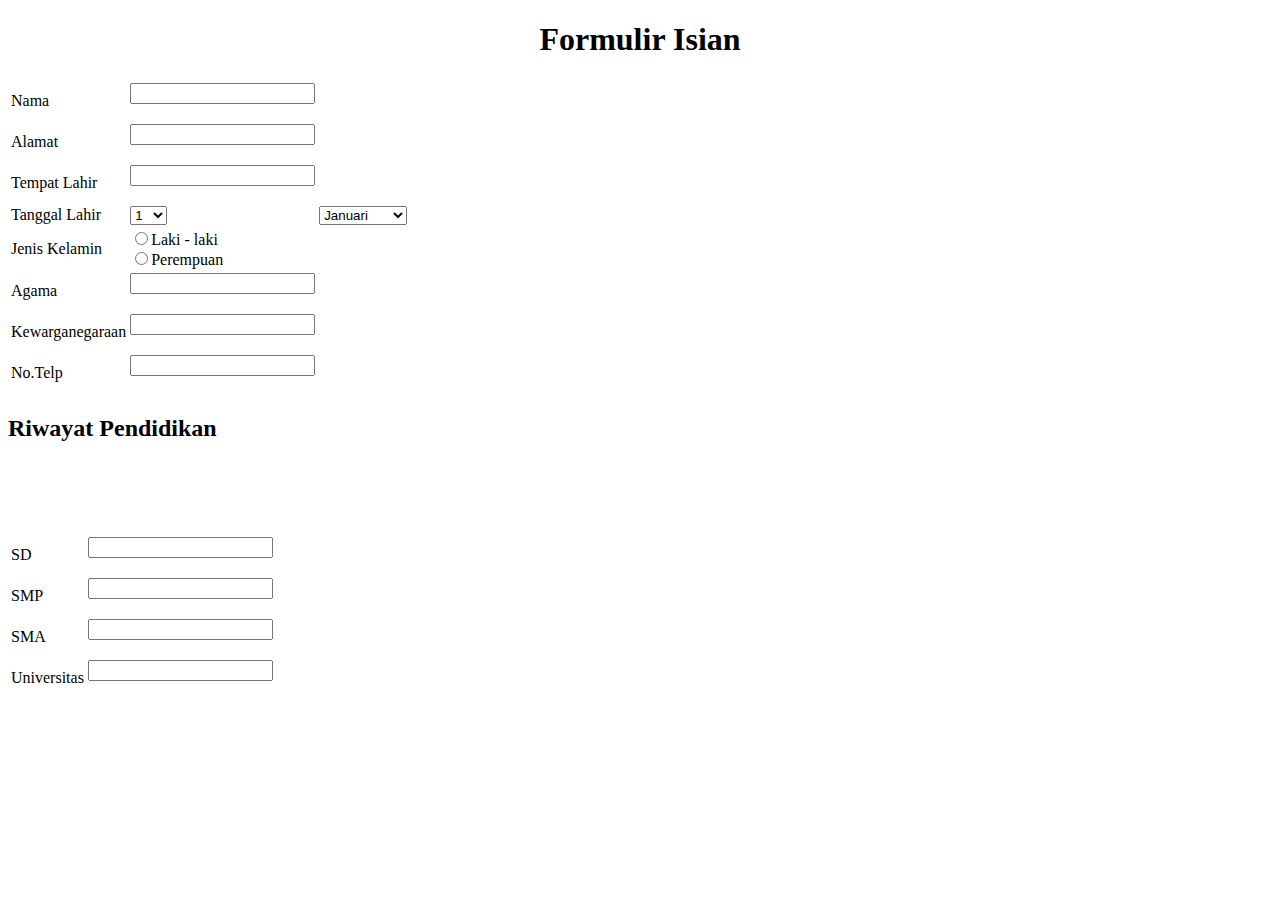
==== form.html @ 8f62ef60 "Tugas Web" ====
<!DOCTYPE html PUBLIC "-//W3C//DTD XHTML 1.0 Transitional//EN" "http://www.w3.org/TR/xhtml1/DTD/xhtml1-transitional.dtd">
<html xmlns="http://www.w3.org/1999/xhtml">
<head>
<meta http-equiv="Content-Type" content="text/html; charset=iso-8859-1" />
<title>Formulir Isian</title>
</head>

<body>
<h1 style="text-align:center">Formulir Isian</h1>
<table width="200" border="0">
  <tr>
    <td>Nama</td>
    <td><input type="text" name="nama"/></p></td>
  </tr>
  <tr>
    <td>Alamat</td>
    <td><input type="text" name="alamat"/></p></td>
  </tr>
  <tr>
    <td>Tempat Lahir</td>
    <td><input type="text" name="tempat lahir"/></p></td>
  </tr>
  <tr>
    <td>Tanggal Lahir</td>
	<td>
    <select name="Tanggal">
  		<option value="1">1</option>
  		<option value="2">2</option>
  		<option value="3">3</option>
  		<option value="4">4</option>
  		<option value="5">5</option>
  		<option value="6">6</option>
  		<option value="7">7</option>
  		<option value="8">8</option>
  		<option value="9">9</option>
  		<option value="10">10</option>
		<option value="11">11</option>
  		<option value="12">12</option>
  		<option value="13">13</option>
  		<option value="14">14</option>
  		<option value="15">15</option>
  		<option value="16">16</option>
  		<option value="17">17</option>
  		<option value="18">18</option>
  		<option value="19">19</option>
  		<option value="20">20</option>
  		<option value="21">21</option>
		<option value="22">22</option>
  		<option value="23">23</option>
  		<option value="24">24</option>
  		<option value="25">25</option>
  		<option value="26">26</option>
  		<option value="27">27</option>
  		<option value="28">28</option>
  		<option value="29">29</option>
  		<option value="30">30</option>
	</select>
	</td>
	<td>
    <select name="Bulan">
  		<option value="Januari">Januari</option>
  		<option value="Pebruari">Pebruari</option>
  		<option value="Maret">Maret</option>
  		<option value="April">April</option>
  		<option value="Mei">Mei</option>
  		<option value="Juni">Juni</option>
  		<option value="Juli">Juli</option>
  		<option value="Agustus">Agustus</option>
  		<option value="September">September</option>
  		<option value="Oktober">Oktober</option>
  		<option value="November">November</option>
  		<option value="Desember">Desember</option>
	</select>
	</td>
  </tr>
  <tr>
    <td>Jenis Kelamin</td>
    <td>
	<input type="radio" name="sex" value="man"/>Laki - laki
	<br />
	<input type="radio" name="sex" value="woman"/>Perempuan </td>
  </tr>
  <tr>
    <td>Agama</td>
    <td><input type="text" name="agama"/></p></td>
  </tr>
  <tr>
    <td>Kewarganegaraan</td>
    <td><input type="text" name="kewarganegaraan"/></p></td>
  </tr>
  <tr>
    <td>No.Telp</td>
    <td><input type="text" name="no.telp"/></p></td>
  </tr>
</table>
<h2>Riwayat Pendidikan</h2>
<table>
<tr>
    <td>SD</td>
    <td><input type="text" name="sd"/></p></td>
	<br />
  </tr>
<tr>
    <td>SMP</td>
    <td><input type="text" name="smp"/></p></td>
	<br />
</tr>
<tr>
    <td>SMA</td>
    <td><input type="text" name="sma"/></p></td>
	<br />
</tr>
<tr>
    <td>Universitas</td>
    <td><input type="text" name="universitas"/></p></td>
	<br />
</tr>
</table>
</body>
</html>
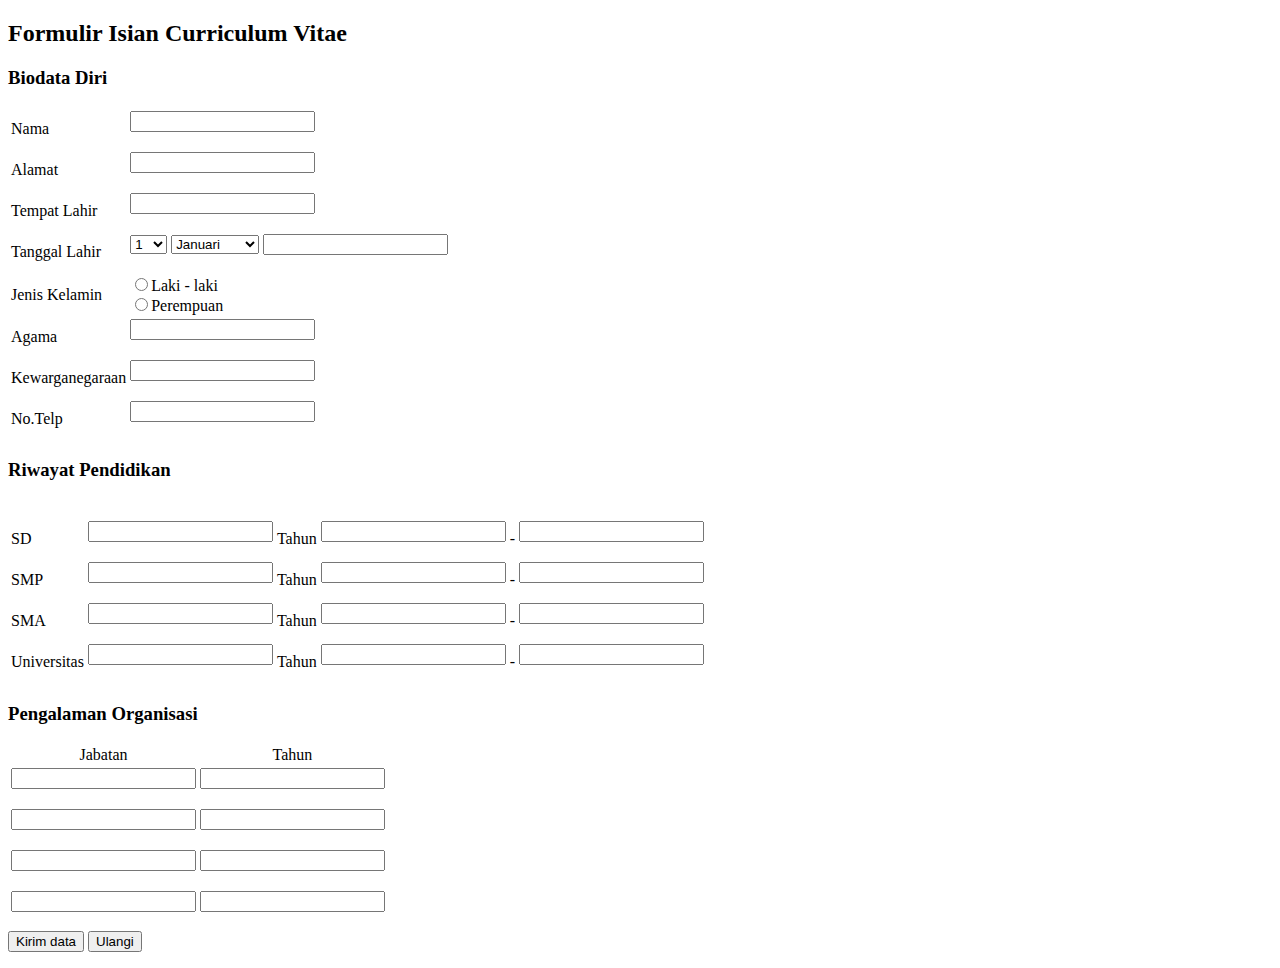
==== commit ecfe3390: "Tugas Web" ====
--- a/form.html
+++ b/form.html
@@ -3,12 +3,13 @@
 <html xmlns="http://www.w3.org/1999/xhtml">
 <head>
 <meta http-equiv="Content-Type" content="text/html; charset=iso-8859-1" />
-<title>Formulir Isian</title>
+<title>Formulir Isian Curriculum Vitae</title>
 </head>
-
 <body>
-<h1 style="text-align:center">Formulir Isian</h1>
+<h2>Formulir Isian Curriculum Vitae</h2>
 <table width="200" border="0">
+<h3>Biodata Diri</h3>
+<table border="0">
   <tr>
     <td>Nama</td>
     <td><input type="text" name="nama"/></p></td>
@@ -56,8 +57,6 @@
   		<option value="29">29</option>
   		<option value="30">30</option>
 	</select>
-	</td>
-	<td>
     <select name="Bulan">
   		<option value="Januari">Januari</option>
   		<option value="Pebruari">Pebruari</option>
@@ -72,6 +71,7 @@
   		<option value="November">November</option>
   		<option value="Desember">Desember</option>
 	</select>
+	<input type="text" name="Tahun"/></p>
 	</td>
   </tr>
   <tr>
@@ -94,28 +94,66 @@
     <td><input type="text" name="no.telp"/></p></td>
   </tr>
 </table>
-<h2>Riwayat Pendidikan</h2>
+<h3>Riwayat Pendidikan</h3>
 <table>
 <tr>
     <td>SD</td>
     <td><input type="text" name="sd"/></p></td>
-	<br />
+	<td>Tahun</td>
+    <td><input type="text" name="tahun"/></p></td>
+	<td>-</td>
+    <td><input type="text" name="tahun"/></p></td>
   </tr>
 <tr>
     <td>SMP</td>
     <td><input type="text" name="smp"/></p></td>
-	<br />
+	<td>Tahun</td>
+    <td><input type="text" name="tahun"/></p></td>
+	<td>-</td>
+    <td><input type="text" name="tahun"/></p></td>
 </tr>
 <tr>
     <td>SMA</td>
     <td><input type="text" name="sma"/></p></td>
-	<br />
+	<td>Tahun</td>
+    <td><input type="text" name="tahun"/></p></td>
+	<td>-</td>
+    <td><input type="text" name="tahun"/></p></td>
 </tr>
 <tr>
     <td>Universitas</td>
     <td><input type="text" name="universitas"/></p></td>
+	<td>Tahun</td>
+    <td><input type="text" name="tahun"/></p></td>
+	<td>-</td>
+    <td><input type="text" name="tahun"/></p></td>
 	<br />
 </tr>
 </table>
+<h3>Pengalaman Organisasi</h3>
+<table border="0">
+<tr>
+    <td align="center">Jabatan</td>
+	<td align="center">Tahun</td>
+</tr>
+<tr>
+<td><input type="text" name="jabatan"/></p></td>
+<td><input type="text" name="tahun"/></p></td>
+</tr>
+<tr>
+<td><input type="text" name="jabatan"/></p></td>
+<td><input type="text" name="tahun"/></p></td>
+</tr>
+<tr>
+<td><input type="text" name="jabatan"/></p></td>
+<td><input type="text" name="tahun"/></p></td>
+</tr>
+<tr>
+<td><input type="text" name="jabatan"/></p></td>
+<td><input type="text" name="tahun"/></p></td>
+</tr>
+</table>
+<input type="submit" value="Kirim data"/>
+<input type="reset" value="Ulangi"/></p>
 </body>
 </html>
